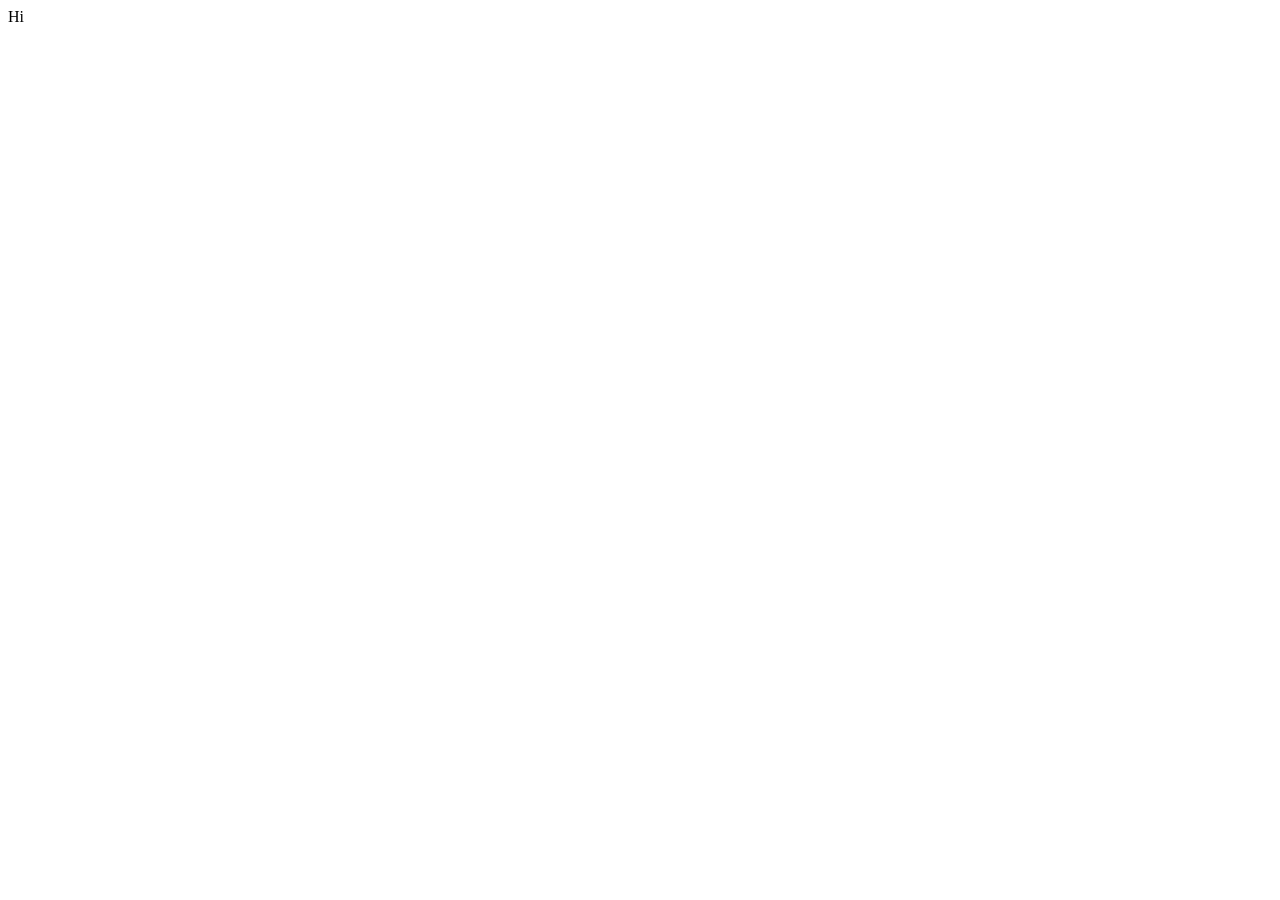
==== index.html @ 747bd8aa "Create index.html" ====
<!DOCTYPE html>
<html lang="zh-Hant">
<head>
<meta charset="UTF-8" />
<meta name="viewport" content="width=device-width, initial-scale=1.0" />
<title>夜梟部隊 ｜ Night Owl Unit</title>
</head>
<body>
Hi
</body>
</html>
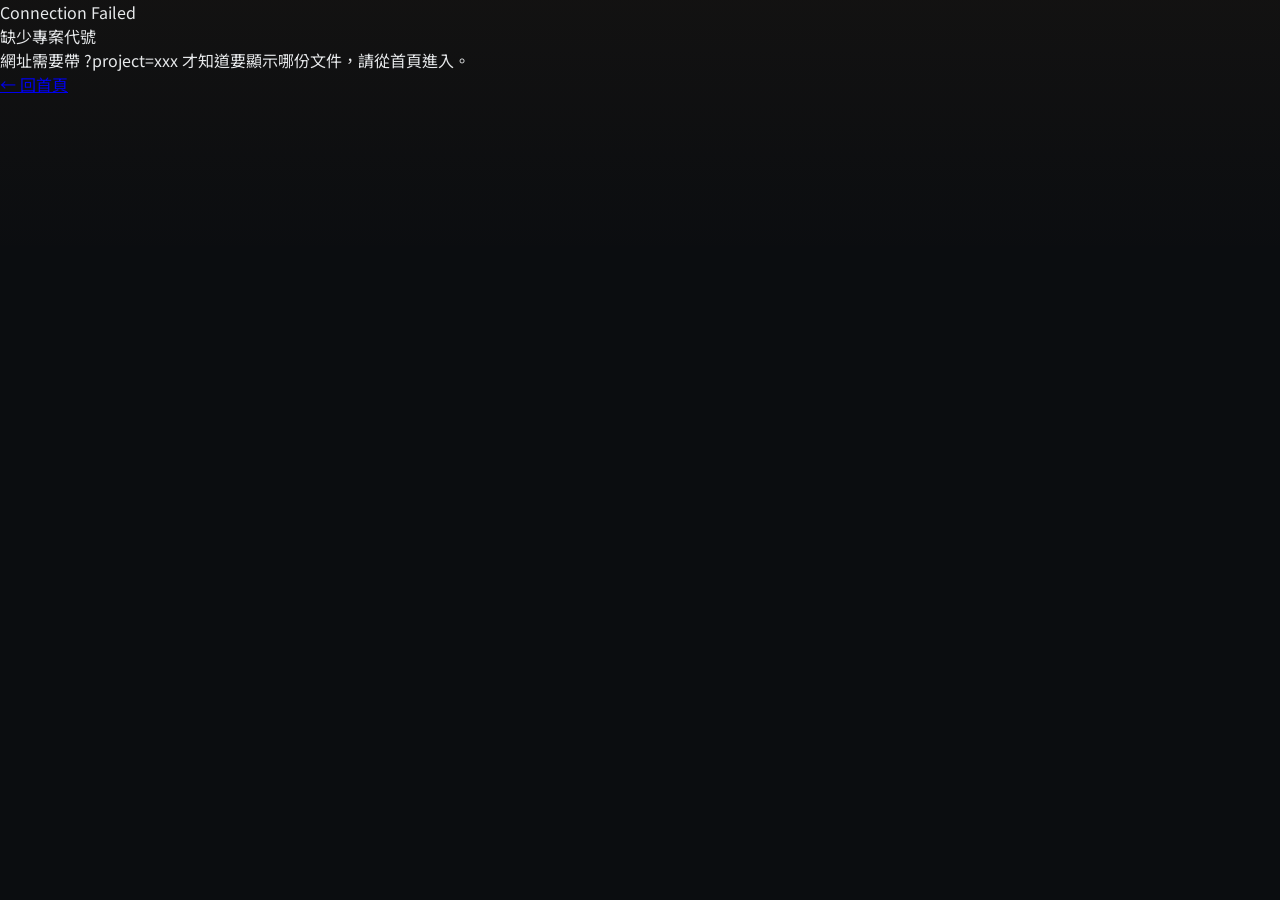
==== commit 0a4cf221: "Add files via upload" ====
--- a/index.html
+++ b/index.html
@@ -3,9 +3,283 @@
 <head>
 <meta charset="UTF-8" />
 <meta name="viewport" content="width=device-width, initial-scale=1.0" />
-<title>夜梟部隊 ｜ Night Owl Unit</title>
+<title>檔案室 ｜ 讀取中…</title>
+<link rel="preconnect" href="https://fonts.googleapis.com">
+<link rel="preconnect" href="https://fonts.gstatic.com" crossorigin>
+<link href="https://fonts.googleapis.com/css2?family=Noto+Sans+TC:wght@400;500;600;700;800&family=JetBrains+Mono:wght@400;500;600&display=swap" rel="stylesheet">
+<link rel="stylesheet" href="night-owl-unit-styles.css">
 </head>
 <body>
-Hi
+
+<!-- 讀取畫面：資料回來之前一直顯示這個，避免顯示過期/離線內容 -->
+<div class="loading-screen" id="loadingScreen">
+  <div class="loading-spinner"></div>
+  <div class="loading-text" id="loadingText">正在連接 Google 文件…</div>
+</div>
+
+<!-- 錯誤畫面：project 參數錯誤或連線失敗時顯示 -->
+<div class="error-screen" id="errorScreen" style="display:none;">
+  <div class="error-eyebrow">Connection Failed</div>
+  <div class="error-title" id="errorTitle">讀取失敗</div>
+  <div class="error-msg" id="errorMsg"></div>
+  <a href="home.html" class="error-back">← 回首頁</a>
+</div>
+
+<button class="menu-toggle" id="menuToggle" style="display:none;">☰ &nbsp; 檔案索引</button>
+
+<div class="layout" id="layout" style="display:none;">
+  <aside class="sidebar" id="sidebar">
+    <div class="brand">
+      <a href="home.html" class="brand-back" title="回首頁">← 回首頁</a>
+      <div class="brand-eyebrow">Classified Archive</div>
+      <div class="brand-title" id="brandTitle"></div>
+      <div class="brand-sub" id="brandSub">檔案索引</div>
+    </div>
+    <div class="nav-search">
+      <input type="text" id="navSearch" placeholder="搜尋分頁 / 人物…" />
+    </div>
+    <ul class="nav-tree" id="navTree"></ul>
+    <div class="sync-note" id="syncNote"></div>
+  </aside>
+
+  <main class="main">
+    <div class="plaque">
+      <div class="plaque-eyebrow">
+        <span id="plaqueEyebrow">分頁 · TAB</span>
+        <span class="stamp">FILE</span>
+      </div>
+      <div class="plaque-title" id="plaqueTitle">—</div>
+      <div class="plaque-path" id="plaquePath"></div>
+    </div>
+    <div class="content" id="content"></div>
+  </main>
+</div>
+
+<script src="https://cdnjs.cloudflare.com/ajax/libs/jquery/3.7.1/jquery.min.js"></script>
+<script>
+/* ============================================================
+   設定：貼上部署好的 Google Apps Script 網頁應用程式網址
+   （結尾通常是 /exec）
+   ============================================================ */
+const CONFIG = {
+  API_URL: 'https://script.google.com/macros/s/AKfycbxSmsCzjYfupNutwQsLvPwsBnVVogNRV9eKB9EtCmiajb7L_LOuy6r0uv1H8FmytPIPzg/exec'
+};
+
+// 必須從網址帶入 ?project=xxx，決定要抓哪一份文件
+// 例如 index.html?project=jungle
+const PROJECT_KEY = new URLSearchParams(window.location.search).get('project');
+
+let DATA = null;
+let activeTabId = null;
+let collapsedSet = new Set();
+
+function escapeHtml(str){
+  return String(str).replace(/[&<>"']/g, c => ({
+    '&':'&amp;', '<':'&lt;', '>':'&gt;', '"':'&quot;', "'":'&#39;'
+  }[c]));
+}
+
+function showError(title, msg){
+  $('#loadingScreen').hide();
+  $('#errorTitle').text(title);
+  $('#errorMsg').text(msg);
+  $('#errorScreen').show();
+}
+
+function buildTree(tabs){
+  const byId = {};
+  tabs.forEach(t => byId[t.id] = $.extend({}, t, { children: [] }));
+  const roots = [];
+  tabs.forEach(t => {
+    if (t.parentId && byId[t.parentId]) byId[t.parentId].children.push(byId[t.id]);
+    else roots.push(byId[t.id]);
+  });
+  return roots;
+}
+
+function renderNav(filter){
+  const $navTree = $('#navTree').empty();
+  const q = (filter || '').trim().toLowerCase();
+  const tree = buildTree(DATA.tabs);
+
+  function matches(node){
+    if (node.title.toLowerCase().includes(q)) return true;
+    return node.children.some(matches);
+  }
+
+  function renderNode(node, indexPath){
+    if (q && !matches(node)) return null;
+
+    const hasChildren = node.children.length > 0;
+    const isCollapsed = collapsedSet.has(node.id);
+
+    const $li = $('<li class="nav-node"></li>');
+    const $row = $('<div class="nav-row"></div>');
+
+    const $toggle = $('<button class="nav-toggle" aria-label="展開/收合">▾</button>');
+    if (!hasChildren) $toggle.addClass('spacer');
+    if (isCollapsed) $toggle.addClass('collapsed');
+    if (hasChildren){
+      $toggle.on('click', function(e){
+        e.stopPropagation();
+        if (collapsedSet.has(node.id)) collapsedSet.delete(node.id);
+        else collapsedSet.add(node.id);
+        renderNav($('#navSearch').val());
+      });
+    }
+    $row.append($toggle);
+
+    const $btn = $('<button class="nav-item"></button>');
+    if (node.id === activeTabId) $btn.addClass('active');
+    $btn.html(
+      '<span class="nav-tag">' + indexPath + '</span>' +
+      '<span class="nav-item-label">' + escapeHtml(node.title) + '</span>'
+    );
+    $btn.on('click', function(){ selectTab(node.id); });
+    $row.append($btn);
+
+    $li.append($row);
+
+    if (hasChildren){
+      const $childUl = $('<ul class="nav-children"></ul>');
+      if (isCollapsed) $childUl.addClass('hidden');
+      node.children.forEach((child, i) => {
+        const $childLi = renderNode(child, indexPath + '.' + (i + 1));
+        if ($childLi) $childUl.append($childLi);
+      });
+      $li.append($childUl);
+    }
+    return $li;
+  }
+
+  tree.forEach((node, i) => {
+    const $li = renderNode(node, String(i + 1));
+    if ($li) $navTree.append($li);
+  });
+}
+
+function getPathLabel(id){
+  const parts = [];
+  let current = DATA.tabs.find(t => t.id === id);
+  while (current){
+    parts.unshift(current.title);
+    current = current.parentId ? DATA.tabs.find(t => t.id === current.parentId) : null;
+  }
+  return parts.join(' ／ ');
+}
+
+function renderRuns(block){
+  const $frag = $(document.createDocumentFragment());
+  if (block.runs && block.runs.length){
+    block.runs.forEach(r => {
+      let $node = $(document.createTextNode(r.text));
+      if (r.bold){ $node = $('<strong></strong>').append($node); }
+      if (r.italic){ $node = $('<em></em>').append($node); }
+      $frag.append($node);
+    });
+  } else {
+    $frag.append(document.createTextNode(block.text || ''));
+  }
+  return $frag;
+}
+
+function renderBlock(block){
+  if (block.type === 'image'){
+    return $('<img>').attr('src', block.src).attr('alt', '');
+  }
+  if (block.type === 'table' && block.rows){
+    const $table = $('<table></table>');
+    block.rows.forEach(row => {
+      const $tr = $('<tr></tr>');
+      row.forEach(cell => {
+        $tr.append($('<td></td>').text(cell));
+      });
+      $table.append($tr);
+    });
+    return $table;
+  }
+  if (block.type === 'li'){
+    const $ul = $('<ul></ul>');
+    const $li = $('<li></li>').append(renderRuns(block));
+    $ul.append($li);
+    return $ul;
+  }
+  const tag = ['h1','h2','h3','h4'].includes(block.type) ? block.type : 'p';
+  return $('<' + tag + '></' + tag + '>').append(renderRuns(block));
+}
+
+function selectTab(id){
+  activeTabId = id;
+  const tab = DATA.tabs.find(t => t.id === id);
+  if (!tab) return;
+
+  $('#plaqueEyebrow').text('分頁 · TAB · LEVEL ' + (tab.level || 0));
+  $('#plaqueTitle').text(tab.title);
+  $('#plaquePath').text(getPathLabel(id));
+
+  const $content = $('#content').empty();
+  if (!tab.blocks || tab.blocks.length === 0){
+    $content.append($('<div class="empty-state"></div>').text('（此分頁目前沒有文字內容）'));
+  } else {
+    tab.blocks.forEach(block => $content.append(renderBlock(block)));
+  }
+
+  renderNav($('#navSearch').val());
+  $('#sidebar').removeClass('open');
+  window.scrollTo({ top: 0, behavior: 'smooth' });
+}
+
+function showApp(){
+  $('#loadingScreen').hide();
+  $('#layout').css('display', 'grid');
+  $('#menuToggle').css('display', '');
+}
+
+function loadData(){
+  if (!PROJECT_KEY){
+    showError('缺少專案代號', '網址需要帶 ?project=xxx 才知道要顯示哪份文件，請從首頁進入。');
+    return;
+  }
+  if (!CONFIG.API_URL){
+    showError('尚未設定 API_URL', '請在程式碼裡的 CONFIG.API_URL 貼上部署好的 Apps Script 網址。');
+    return;
+  }
+
+  $.ajax({
+    url: CONFIG.API_URL,
+    data: { project: PROJECT_KEY },
+    dataType: 'json',
+    cache: false
+  }).done(function(json){
+    if (json && json.error){
+      showError('讀取失敗', json.error);
+      return;
+    }
+    if (!json || !json.tabs || !json.tabs.length){
+      showError('沒有內容', '這份文件目前沒有任何分頁內容。');
+      return;
+    }
+
+    DATA = json;
+    document.title = (json.title || '檔案室') + ' ｜ Archive';
+    $('#brandTitle').text(json.title || '');
+    $('#syncNote').html(
+      '<span class="sync-dot"></span>已連接 Google 文件 · ' + new Date().toLocaleString('zh-TW')
+    );
+
+    renderNav('');
+    selectTab(DATA.tabs[0].id);
+    showApp();
+  }).fail(function(jqXHR, textStatus){
+    showError('連線失敗', '無法連上 Google 文件（' + textStatus + '）。請確認 Apps Script 已部署、存取權限設為「所有人」。');
+  });
+}
+
+$(function(){
+  $('#navSearch').on('input', function(){ renderNav($(this).val()); });
+  $('#menuToggle').on('click', function(){ $('#sidebar').toggleClass('open'); });
+  loadData();
+});
+</script>
 </body>
 </html>
--- a/night-owl-unit-styles.css
+++ b/night-owl-unit-styles.css
@@ -0,0 +1,193 @@
+:root{
+    --bg: #0b0d10;
+    --surface: #14171b;
+    --surface-2: #1a1e23;
+    --ink: #e6e8ea;
+    --ink-dim: #7c848c;
+    --amber: #c98a3a;
+    --amber-bright: #e3a94f;
+    --red: #8f3a3a;
+    --line: rgba(230,232,234,0.10);
+    --sans: 'Noto Sans TC', -apple-system, sans-serif;
+    --mono: 'JetBrains Mono', monospace;
+  }
+
+  *{box-sizing:border-box;}
+  html,body{margin:0;padding:0;}
+  body{
+    background:
+      linear-gradient(180deg, rgba(201,138,58,0.04), transparent 260px),
+      var(--bg);
+    color:var(--ink);
+    font-family:var(--sans);
+    min-height:100vh;
+    -webkit-font-smoothing:antialiased;
+  }
+  ::selection{ background:var(--amber); color:#14171b; }
+  a:focus-visible, button:focus-visible{
+    outline:2px solid var(--amber-bright);
+    outline-offset:2px;
+  }
+
+  .layout{
+    display:grid;
+    grid-template-columns: 320px 1fr;
+    min-height:100vh;
+  }
+
+  /* ---------- Sidebar ---------- */
+  .sidebar{
+    background:var(--surface);
+    border-right:1px solid var(--line);
+    padding:32px 0 40px;
+    position:sticky;
+    top:0;
+    height:100vh;
+    overflow-y:auto;
+  }
+  .brand{ padding:0 24px 24px; border-bottom:1px solid var(--line); margin-bottom:18px; }
+  .brand-back{
+    display:inline-block; font-family:var(--mono); font-size:11px;
+    color:var(--ink-dim); text-decoration:none; letter-spacing:.08em;
+    margin-bottom:14px; transition:color .15s ease;
+  }
+  .brand-back:hover{ color:var(--amber-bright); }
+  .brand-eyebrow{
+    font-family:var(--mono); font-size:10px; letter-spacing:.28em;
+    color:var(--amber); text-transform:uppercase; margin-bottom:10px;
+  }
+  .brand-title{
+    font-family:var(--sans); font-weight:800; font-size:26px;
+    letter-spacing:.06em; line-height:1.25; color:var(--ink);
+  }
+  .brand-sub{
+    font-family:var(--mono); font-size:10.5px; letter-spacing:.12em;
+    color:var(--ink-dim); margin-top:8px;
+  }
+
+  .nav-search{ margin:0 24px 16px; }
+  .nav-search input{
+    width:100%; background:var(--surface-2); border:1px solid var(--line);
+    color:var(--ink); font-family:var(--sans); font-size:13px;
+    padding:9px 12px; border-radius:2px;
+  }
+  .nav-search input:focus{ outline:none; border-color:var(--amber); }
+  .nav-search input::placeholder{ color:var(--ink-dim); }
+
+  .nav-tree{ list-style:none; margin:0; padding:0 12px; }
+  .nav-node{ margin:0; }
+  .nav-row{
+    display:flex; align-items:center; gap:6px;
+    padding:2px 0;
+  }
+  .nav-toggle{
+    flex:none; width:18px; height:18px;
+    background:none; border:none; color:var(--ink-dim);
+    font-size:9px; cursor:pointer; display:flex;
+    align-items:center; justify-content:center;
+    transition:transform .15s ease;
+  }
+  .nav-toggle.collapsed{ transform:rotate(-90deg); }
+  .nav-toggle.spacer{ visibility:hidden; }
+
+  .nav-item{
+    flex:1; display:flex; align-items:center; gap:9px;
+    text-align:left; background:none; border:none;
+    color:var(--ink-dim); font-family:var(--sans); font-size:13.5px;
+    padding:7px 8px; border-radius:2px; cursor:pointer;
+    transition:background .15s ease, color .15s ease;
+    min-width:0;
+  }
+  .nav-item:hover{ background:var(--surface-2); color:var(--ink); }
+  .nav-item.active{ background:var(--surface-2); color:var(--amber-bright); }
+  .nav-tag{
+    flex:none; font-family:var(--mono); font-size:9.5px;
+    color:var(--ink-dim); border:1px solid var(--line);
+    padding:1px 5px; border-radius:2px; background:var(--bg);
+  }
+  .nav-item.active .nav-tag{ border-color:var(--amber); color:var(--amber-bright); }
+  .nav-item-label{ overflow:hidden; text-overflow:ellipsis; white-space:nowrap; }
+
+  .nav-children{
+    list-style:none; margin:0; padding-left:20px;
+    border-left:1px solid var(--line);
+    margin-left:9px;
+  }
+  .nav-children.hidden{ display:none; }
+
+  .sync-note{
+    margin:24px 24px 0; padding-top:16px; border-top:1px solid var(--line);
+    font-family:var(--mono); font-size:10px; line-height:1.7; color:var(--ink-dim);
+  }
+  .sync-dot{
+    display:inline-block; width:6px; height:6px; border-radius:50%;
+    margin-right:6px; background:#5c8a5c; box-shadow:0 0 6px #5c8a5c;
+  }
+  .sync-dot.offline{ background:var(--amber); box-shadow:0 0 6px var(--amber); }
+
+  /* ---------- Main ---------- */
+  .main{ position:relative; padding:52px 60px 100px; max-width:900px; }
+
+  .plaque{
+    position:relative; padding:30px 34px; margin-bottom:40px;
+    background:var(--surface); border:1px solid var(--line);
+    border-left:3px solid var(--amber);
+  }
+  .plaque-eyebrow{
+    font-family:var(--mono); font-size:11px; letter-spacing:.22em;
+    color:var(--amber); text-transform:uppercase; margin-bottom:12px;
+    display:flex; align-items:center; gap:10px;
+  }
+  .plaque-eyebrow .stamp{
+    font-family:var(--mono); font-size:9.5px; color:var(--red);
+    border:1px solid var(--red); padding:1px 6px; letter-spacing:.15em;
+    opacity:.85;
+  }
+  .plaque-title{
+    font-family:var(--sans); font-weight:800; font-size:34px;
+    letter-spacing:.02em; color:var(--ink);
+  }
+  .plaque-path{
+    font-family:var(--mono); font-size:11px; color:var(--ink-dim);
+    margin-top:10px; letter-spacing:.02em;
+  }
+
+  .content h1,.content h2,.content h3,.content h4{
+    font-family:var(--sans); color:var(--amber-bright);
+    letter-spacing:.01em; margin:2em 0 .7em; font-weight:700;
+  }
+  .content h1{ font-size:25px; }
+  .content h2{ font-size:21px; }
+  .content h3{ font-size:18px; padding-bottom:8px; border-bottom:1px solid var(--line); }
+  .content h4{ font-size:16px; color:var(--ink); font-weight:600; }
+  .content h1:first-child, .content h2:first-child,
+  .content h3:first-child, .content h4:first-child{ margin-top:0; }
+
+  .content p{ font-size:15px; line-height:1.95; color:var(--ink); margin:0 0 1.1em; opacity:.92; }
+  .content ul{ margin:0 0 1.2em; padding-left:1.3em; }
+  .content li{ font-size:15px; line-height:1.9; color:var(--ink); margin-bottom:.4em; opacity:.92; }
+  .content img{ max-width:100%; border:1px solid var(--line); margin:1.4em 0; display:block; }
+  .content table{ border-collapse:collapse; width:100%; margin:1.4em 0; font-size:13.5px; }
+  .content td{ border:1px solid var(--line); padding:8px 12px; vertical-align:top; }
+
+  .empty-state{ color:var(--ink-dim); font-family:var(--mono); font-size:13px; padding:60px 0; text-align:center; }
+
+  .menu-toggle{ display:none; }
+
+  @media (max-width: 860px){
+    .layout{ grid-template-columns: 1fr; }
+    .sidebar{
+      position:fixed; inset:0 20% 0 0; z-index:40;
+      transform:translateX(-100%); transition:transform .25s ease;
+      box-shadow:20px 0 40px rgba(0,0,0,.5);
+    }
+    .sidebar.open{ transform:translateX(0); }
+    .menu-toggle{
+      display:flex; align-items:center; gap:8px; position:sticky; top:0; z-index:30;
+      background:var(--surface); border:none; border-bottom:1px solid var(--line);
+      color:var(--amber-bright); font-family:var(--mono); font-size:11px;
+      letter-spacing:.18em; padding:16px 20px; width:100%; text-align:left; cursor:pointer;
+    }
+    .main{ padding:28px 22px 80px; }
+    .plaque-title{ font-size:26px; }
+  }
